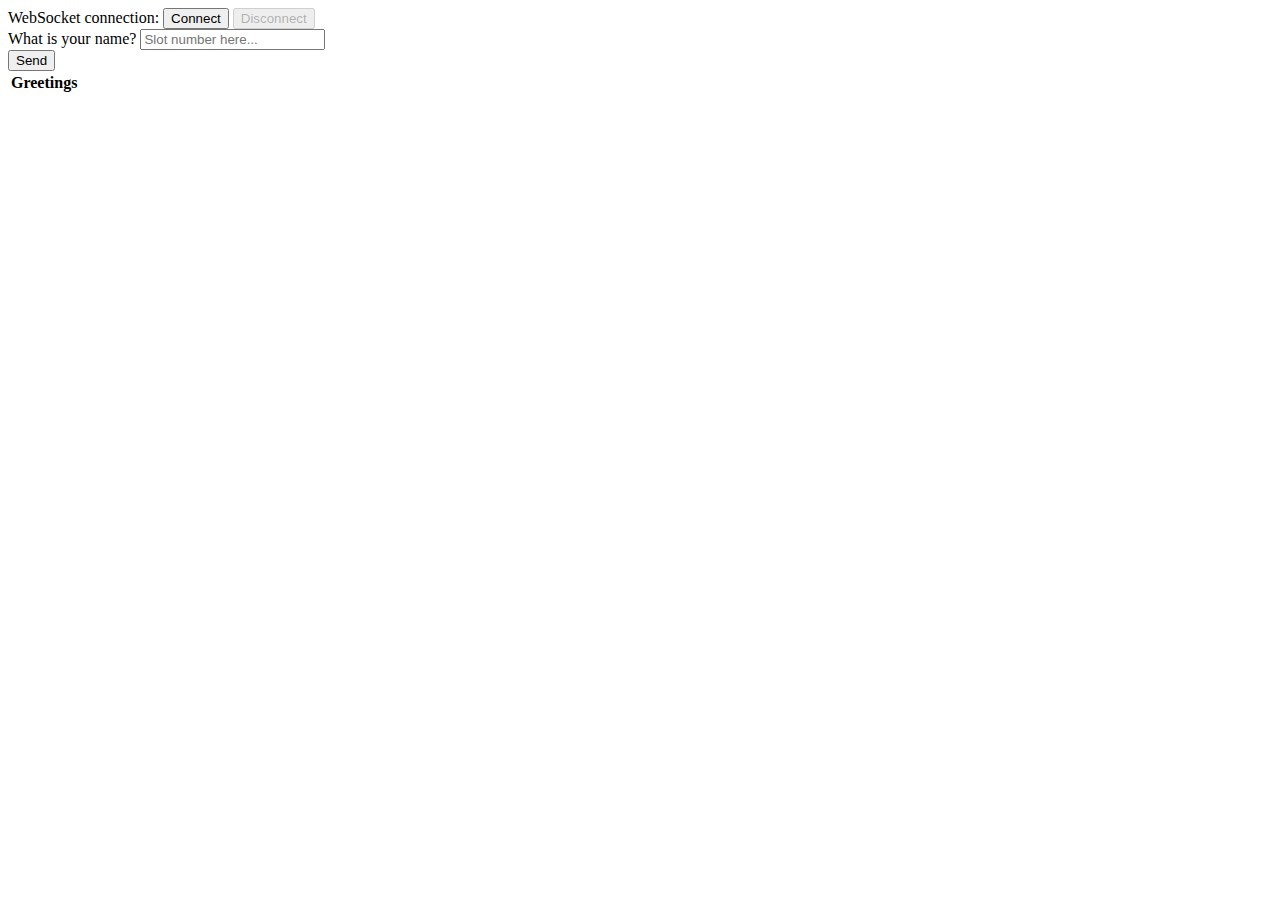
==== src/main/resources/templates/index.html @ 5f8cb09b "New Repo" ====
<!DOCTYPE html>
<html lang="en">
<head>
    <meta charset="UTF-8">
    <title>Hello WebSocket</title>
    <link href="/webjars/bootstrap/css/bootstrap.min.css" rel="stylesheet">
    <!--    <link href="/main.css" rel="stylesheet">-->
    <script src="https://code.jquery.com/jquery-3.4.1.js"
            integrity="sha256-WpOohJOqMqqyKL9FccASB9O0KwACQJpFTUBLTYOVvVU="
            crossorigin="anonymous"></script>
    <script src="/webjars/sockjs-client/sockjs.min.js"></script>
    <script src="/webjars/stomp-websocket/stomp.min.js"></script>
    <script src="/app.js"></script>
</head>
<body>
<noscript><h2 style="color: #ff0000">Seems your browser doesn't support Javascript! Websocket relies on Javascript being
    enabled. Please enable
    Javascript and reload this page!</h2></noscript>
<div id="main-content" class="container">
    <div class="row">
        <div class="col-md-6">
            <form class="form-inline">
                <div class="form-group">
                    <label for="connect">WebSocket connection:</label>
                    <button id="connect" class="btn btn-default" type="submit">Connect</button>
                    <button id="disconnect" class="btn btn-default" type="submit" disabled="disabled">Disconnect
                    </button>
                </div>
            </form>
        </div>
        <div class="col-md-6">
            <form class="form-inline">
                <div class="form-group">
                    <label for="slotNumber">What is your name?</label>
                    <input type="text" id="slotNumber" class="form-control" placeholder="Slot number here...">
                </div>
                <button id="sendo" class="btn btn-default" type="submit">Send</button>
            </form>
        </div>
    </div>
    <div class="row">
        <div class="col-md-12">
            <table id="conversation" class="table table-striped">
                <thead>
                <tr>
                    <th>Greetings</th>
                </tr>
                </thead>
                <tbody id="greetings">
                </tbody>
            </table>
        </div>
    </div>
</div>
</body>
</html>
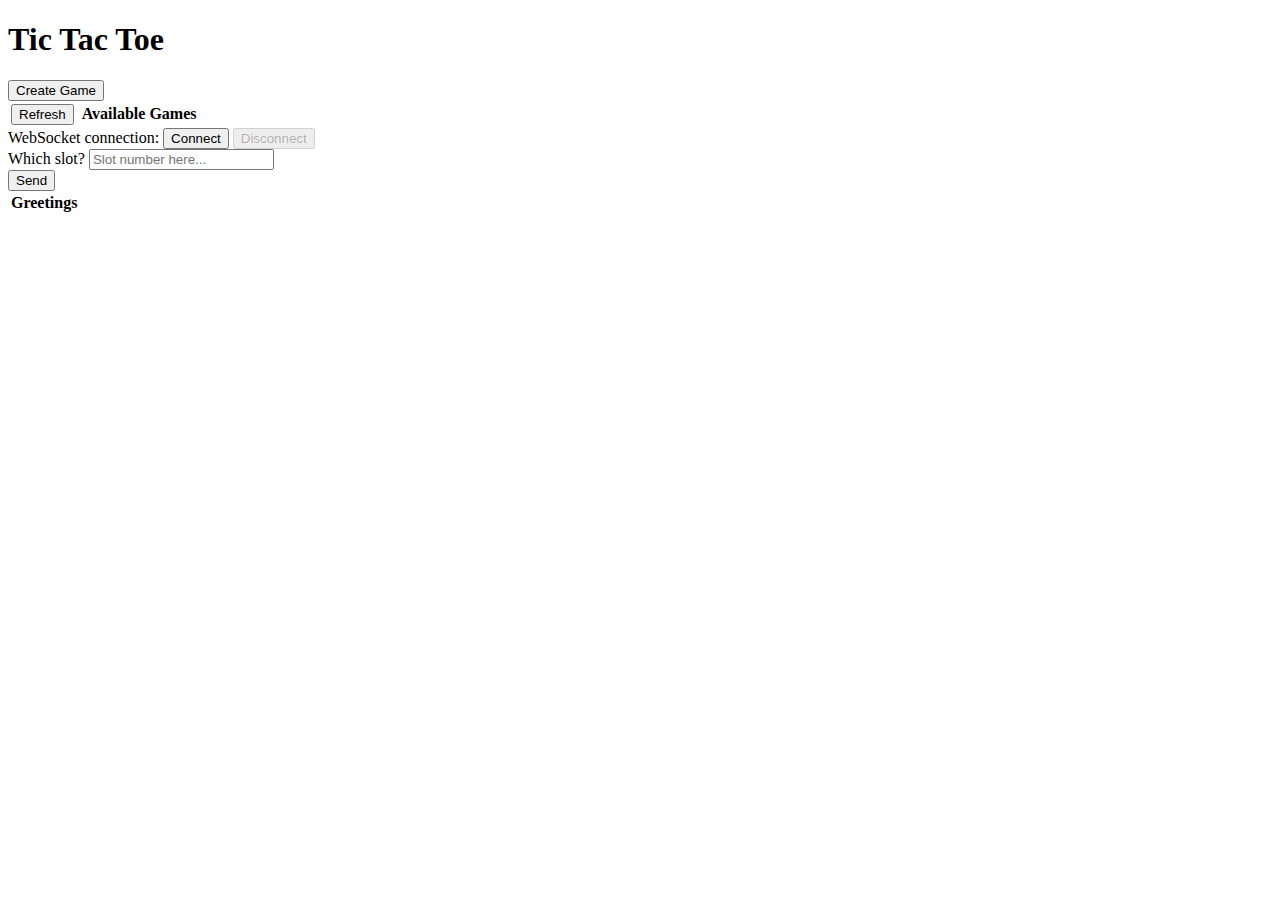
==== commit 7c68ff51: "sending move's instead of greetings" ====
--- a/src/main/resources/templates/index.html
+++ b/src/main/resources/templates/index.html
@@ -12,12 +12,57 @@
     <script src="/webjars/stomp-websocket/stomp.min.js"></script>
     <script src="/app.js"></script>
 </head>
+
 <body>
 <noscript><h2 style="color: #ff0000">Seems your browser doesn't support Javascript! Websocket relies on Javascript being
     enabled. Please enable
     Javascript and reload this page!</h2></noscript>
+
+<!-- Create and Join Game Menu -->
+<div id="menu" class="container">
+    <div class="row">
+        <div class="col-md-12">
+            <h1>Tic Tac Toe</h1>
+        </div>
+    </div>
+    <div class="row">
+        <div class="col-md-12">
+            <div class="form-inline float-lg-right">
+                <div class="form-group">
+                    <button type="button" class="btn btn-primary" data-toggle="modal" data-target="#createGameModal">
+                        Create Game
+                    </button>
+                </div>
+            </div>
+        </div>
+    </div>
+    <div class="row">
+        <div class="col-md-12">
+            <table id="gamelist" class="table table-striped">
+                <thead>
+                <tr>
+                    <th>
+                        <div class="col-md-6">
+                            <button id="refresh" class="btn btn-primary btn-sm">
+                                <span class="fa fa-refresh"></span> Refresh
+                            </button>
+                            <span>&nbsp;Available Games</span>
+                        </div>
+                    </th>
+                </tr>
+                </thead>
+                <tbody id="games">
+                </tbody>
+            </table>
+        </div>
+    </div>
+</div>
+
+<!-- Send Message  -->
 <div id="main-content" class="container">
+
     <div class="row">
+
         <div class="col-md-6">
             <form class="form-inline">
                 <div class="form-group">
@@ -28,17 +73,22 @@
                 </div>
             </form>
         </div>
+
         <div class="col-md-6">
             <form class="form-inline">
                 <div class="form-group">
-                    <label for="slotNumber">What is your name?</label>
+                    <label for="slotNumber">Which slot?</label>
+
                     <input type="text" id="slotNumber" class="form-control" placeholder="Slot number here...">
                 </div>
                 <button id="sendo" class="btn btn-default" type="submit">Send</button>
             </form>
         </div>
+
     </div>
+
     <div class="row">
+
         <div class="col-md-12">
             <table id="conversation" class="table table-striped">
                 <thead>
@@ -50,7 +100,9 @@
                 </tbody>
             </table>
         </div>
+
     </div>
 </div>
+
 </body>
 </html>